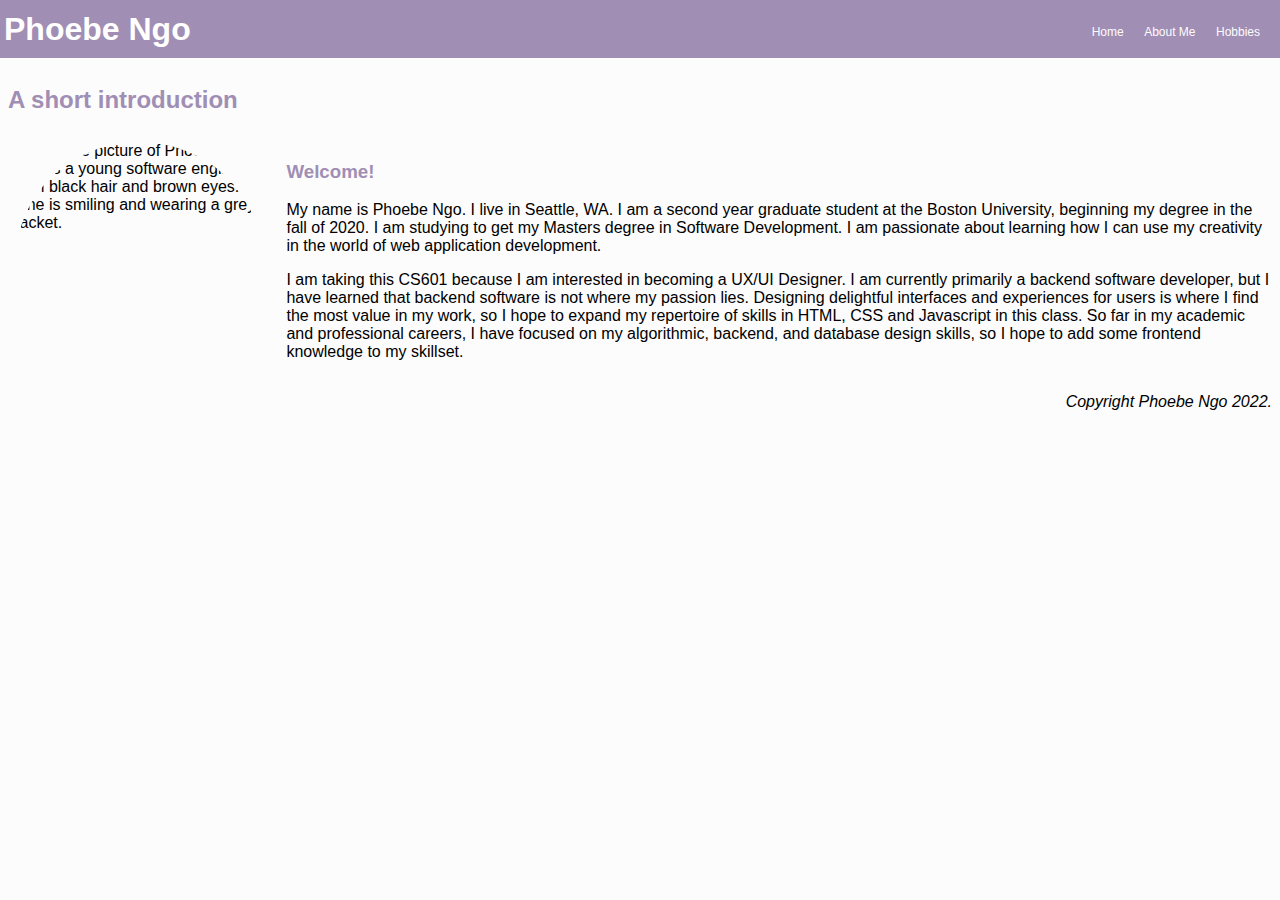
==== index.html @ 31a5397d "add hw2 data" ====
<!DOCTYPE html>
<html lang="en">
<head>
    <link rel="stylesheet" href="./main.css">
    <meta charset="UTF-8">
    <title>METCS 601 Assignment 1</title>
</head>
<body>
    <!--Main Header of Page-->
    <header>
        <h1>Phoebe Ngo</h1>
        <!--Navigation Bar-->
        <nav>
            <a href="./index.html">Home</a>
            <a href="./aboutme.html">About Me</a>
            <a href="./hobbies.html">Hobbies</a>
        </nav>
    </header>

    <!--Main Content of Page-->
    <main>
        <h2>A short introduction</h2>
        <div class="intro" title="About Me">
                <img class="profile-img" alt="A profile picture of Phoebe Ngo. She is a young software engineer with black hair and brown eyes. She is smiling and wearing a grey jacket." 
                src="https://media-exp1.licdn.com/dms/image/C5603AQF1gZnYoqyJSg/profile-displayphoto-shrink_800_800/0/1616740136333?e=2147483647&v=beta&t=LCQlao8SduDaSXLsSNAvhpzwZg1itK5XSdzbF1AjQB0">
            <article class="intro-content">
                <h3>Welcome!</h3>
                <p>
                    My name is Phoebe Ngo. I live in Seattle, WA. I am a second year graduate student
                    at the Boston University, beginning my degree in the fall of 2020. 
                    I am studying to get my Masters degree in Software Development.
                    I am passionate about learning how I can use my creativity in the world of web application development.
                </p>
                <p>
                    I am taking this CS601 because I am interested in becoming a UX/UI Designer. I am currently primarily a backend software developer,
                    but I have learned that backend software is not where my passion lies. Designing delightful interfaces and experiences for users is where
                    I find the most value in my work, so I hope to expand my repertoire of skills in HTML, CSS and Javascript in this class.
                    So far in my academic and professional careers, I have focused on my algorithmic, backend, and database design skills, so I hope to add some 
                    frontend knowledge to my skillset.
                </p>
            </article>
        </div>
    </main>
    <footer>
        Copyright Phoebe Ngo 2022.
    </footer>
</body>
</html>
---- main.css ----
/* On screens that are 1100px or less, set display to block*/
@media screen and (max-width:1100px) {
    div.intro, div.about-content {
        display: block;
        overflow: hidden
    }
}

/*On screens that are 800px or less, set display to block and resize h1*/
@media screen and (max-width:800px) {
    div.intro, div.about-content {
        display: block;
    }

    h1 {
        max-height: 15vh;
    }

    iframe {
        max-width: 400px;
    }

    
}

/* On screens that are 400px or less, set display to block and resize h1*/
@media screen and (max-width:400px) {
    div.intro, div.about-content {
        display: block;
        overflow: hidden
    }

    h1 {
        max-height: 15vh;
    }

    iframe {
        max-width: 350px;
    }
}

head {
    display: none;
}

body {
    margin: 0;
    background-color: #fcfcfc;
    font-family: Arial, Helvetica, sans-serif;
    display: flex;
    flex-direction: column;
    
}

h1 {
    height: auto;
    color: white;
    background: none;
    align-items: center;
    align-self: center;
}

h2, h3 {
    color: #a18eb4;
}

header {
    padding: 4px;
    max-height: 50px;
    background: #a18eb4;
    display: flex;
    flex-direction: row;
    justify-content: space-between;
}

nav {
    background: none;
    flex-direction: row;
    align-items: center;
    align-self: center;
    max-height: 15px;
}

nav a {
    background: none;
    color: #fcfcfc;
    font: menu;
    text-decoration: none;
    padding: 8px;
    font-size: 12px;
}

button {
    border: none;
    background: none;
}

table {
    margin: 16px;
    display: flex;
    align-self: center;
}

td {
    padding-right: 2em;
}

.table-header > td {
    font-weight: bold;
}

main, footer, nav {
    margin: 8px;
}

footer {
    display: flex;
    justify-content: flex-end;
    font-style: italic;
}

.profile-img {
    border-radius: 50%;
    max-width: 350px;
    max-height: 350px;
}

.hobbies-img {
    border-radius: 50%;
    min-width: 250px;
    max-width: 250px;
    max-height: 270px;
}

.intro {
    padding: 8px 0 0 8px;
    display: flex;
    flex-flow: row;
}

.intro-content {
    height: fit-content;
    padding: 0 0 0 24px;
}

.about-content {
    display: flex;
    flex-flow: row;
}
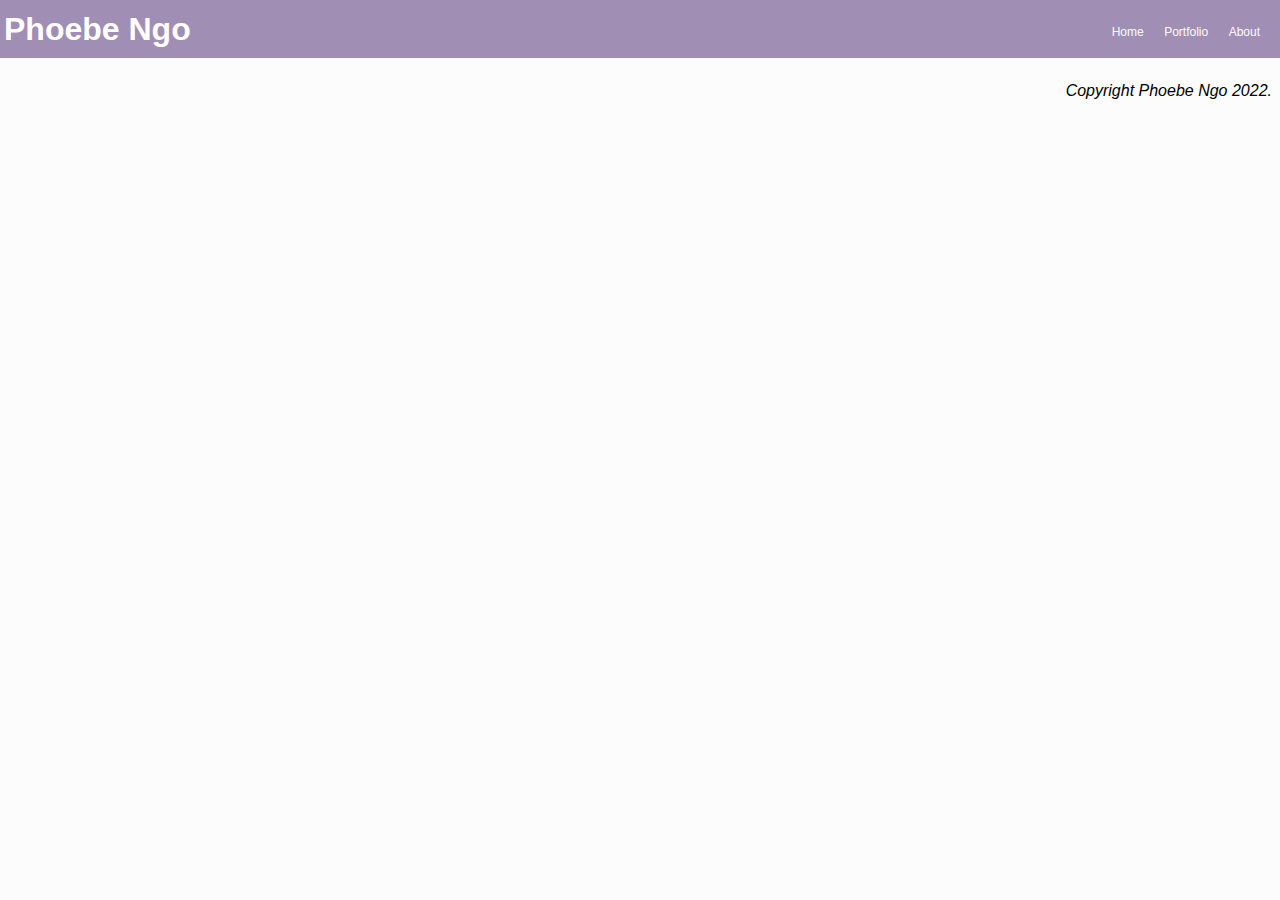
==== commit 28f2e9db: "changed names of pages rearranged info" ====
--- a/index.html
+++ b/index.html
@@ -12,33 +12,15 @@
         <!--Navigation Bar-->
         <nav>
             <a href="./index.html">Home</a>
-            <a href="./aboutme.html">About Me</a>
-            <a href="./hobbies.html">Hobbies</a>
+            <a href="./portfolio.html">Portfolio</a>
+            <a href="./aboutme.html">About</a>
         </nav>
     </header>
 
     <!--Main Content of Page-->
     <main>
-        <h2>A short introduction</h2>
-        <div class="intro" title="About Me">
-                <img class="profile-img" alt="A profile picture of Phoebe Ngo. She is a young software engineer with black hair and brown eyes. She is smiling and wearing a grey jacket." 
-                src="https://media-exp1.licdn.com/dms/image/C5603AQF1gZnYoqyJSg/profile-displayphoto-shrink_800_800/0/1616740136333?e=2147483647&v=beta&t=LCQlao8SduDaSXLsSNAvhpzwZg1itK5XSdzbF1AjQB0">
-            <article class="intro-content">
-                <h3>Welcome!</h3>
-                <p>
-                    My name is Phoebe Ngo. I live in Seattle, WA. I am a second year graduate student
-                    at the Boston University, beginning my degree in the fall of 2020. 
-                    I am studying to get my Masters degree in Software Development.
-                    I am passionate about learning how I can use my creativity in the world of web application development.
-                </p>
-                <p>
-                    I am taking this CS601 because I am interested in becoming a UX/UI Designer. I am currently primarily a backend software developer,
-                    but I have learned that backend software is not where my passion lies. Designing delightful interfaces and experiences for users is where
-                    I find the most value in my work, so I hope to expand my repertoire of skills in HTML, CSS and Javascript in this class.
-                    So far in my academic and professional careers, I have focused on my algorithmic, backend, and database design skills, so I hope to add some 
-                    frontend knowledge to my skillset.
-                </p>
-            </article>
+        <div class="index-splash">
+
         </div>
     </main>
     <footer>
--- a/main.css
+++ b/main.css
@@ -101,7 +101,8 @@
     align-self: center;
 }
 
-td {
+td > img {
+    max-width: 350px;
     padding-right: 2em;
 }
 
@@ -125,7 +126,7 @@
     max-height: 350px;
 }
 
-.hobbies-img {
+.about-img {
     border-radius: 50%;
     min-width: 250px;
     max-width: 250px;
@@ -133,20 +134,24 @@
 }
 
 .intro {
-    padding: 8px 0 0 8px;
+    padding: 8px;
     display: flex;
     flex-flow: row;
 }
 
-.intro-content {
-    height: fit-content;
-    padding: 0 0 0 24px;
+.about-content {
+    padding: 8px;
 }
 
-.about-content {
-    display: flex;
-    flex-flow: row;
+.hero-wrap .overlay {
+    position: absolute;
+    top: 0;
+    right: 0;
+    bottom: 0;
+    width: 50%;
+    opacity: 1;
+    background: #c2abd8;
+    z-index: -1;
 }
 
 
-
